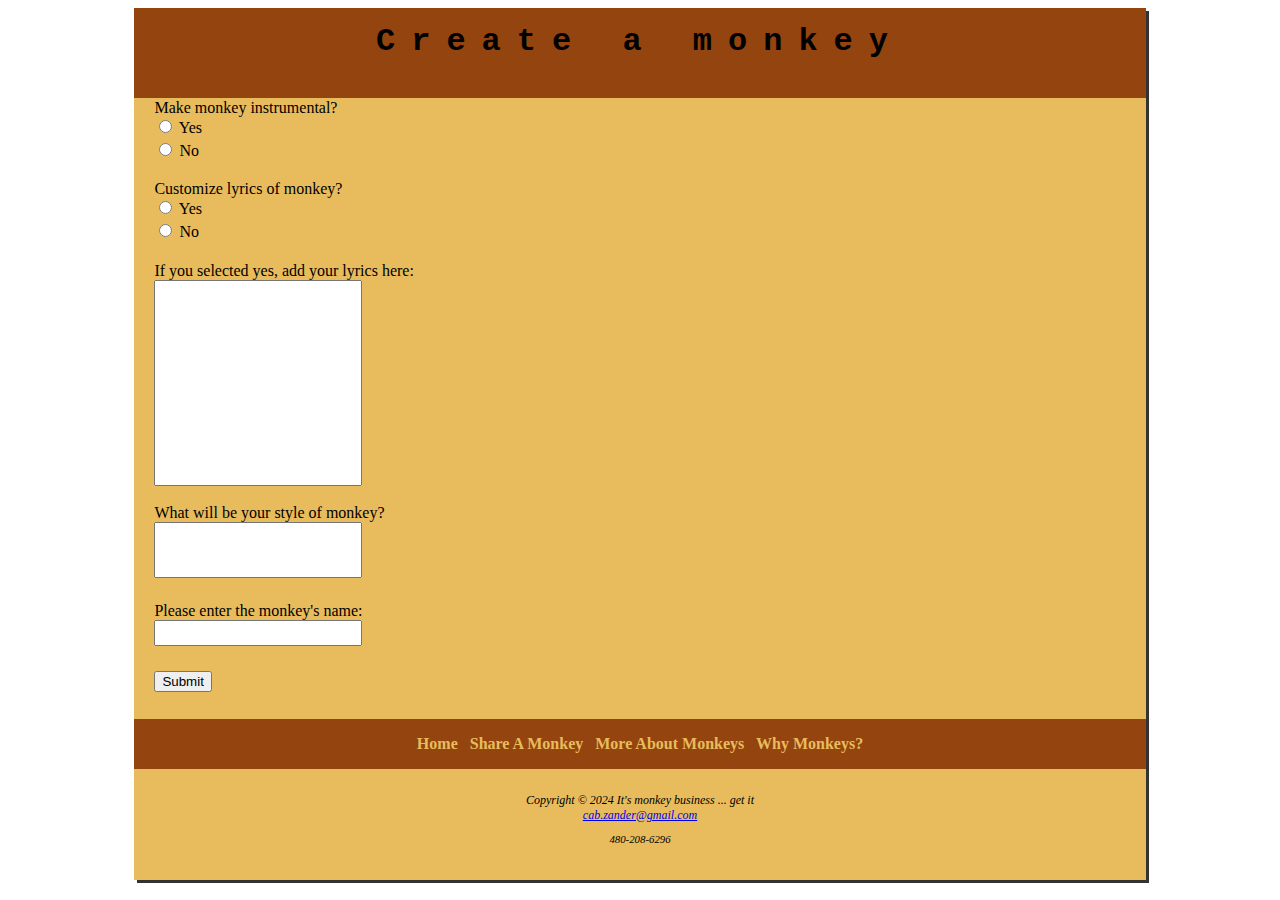
==== create.html @ fe40f820 "Uploaded first drafts of every file" ====
<!DOCTYPE html>
<html lang="en">
<head>
<link rel="stylesheet" href="style.css">
<title>Create A Monkey | Monkey Media</title>
<meta charset="utf-8">
<meta name="description" content="A work-in-progress company website, but don't tell anybody that the company is fake. This is a secret, and it CANNOT fall into the wrong hands">
</head>
<body>
<div id="wrapper">
<header>
  <h1>Create a monkey</h1>
</header>
<main>
    <form method="post" action="kthanks.html">
        Make monkey instrumental?<br>
        <input type="radio" name="recommend" id="absolutely" value="A" required> Yes<br>
        <input type="radio" name="recommend" id="maybe" value="M" required> No<br>
        <br>
        Customize lyrics of monkey?<br>
        <input type="radio" name="learned" id="lot" value="L" required> Yes<br>
        <input type="radio" name="learned" id="decentAmount" value="DA" required> No<br>
        <br>
        If you selected yes, add your lyrics here:<br>
        <input type="lyrics" name="favorite" id="fav"><br>
        <br>
        What will be your style of monkey?<br>
        <input type="style" name="favorite" id="fav"><br>
        <br>
        Please enter the monkey's name:<br>
        <input type="name" name="favorite" id="fav"><br>
        <br>
        <input type="submit">
    </form>
</main>
<nav>
  <a href="index.html">Home</a> &nbsp;
  <a href="share.html">Share A Monkey</a> &nbsp;
  <a href="more.html">More About Monkeys</a> &nbsp;
  <a href="why.html">Why Monkeys?</a>
</nav>
<footer>
  Copyright &copy; 2024 It's monkey business ... get it
  <br>
  <a href="email.html">cab.zander@gmail.com</a>
  <p id="contact">480-208-6296</p>
</footer>
</div>
</body>
</html>
---- style.css ----
header {
    color: #000000;
    background-color: #94440f;
    height: 60px;
    text-align: center;
    padding: 15px;
}
h1 {
    margin-bottom: 0px;
    font-family: 'Courier New', Courier, monospace;
    margin-top: 0px;
    letter-spacing: 0.5em;
}
body {
    color: #000000;
    background-image: url(rocks.png);
    font-family: Georgia, 'Times New Roman', Times, serif;
}
nav {
    background-color: #94440f;
    font-weight: bold;
    text-align: center;
    padding: 1em;
}
nav a {
    text-decoration: none;
    color: #e8bc5c;
}
h2 {
    color: #005a27;
    font-family: Georgia, "Times New Roman", serif;
    text-align: center;
}
h3 {
    color: #00401c;
    font-family: Georgia, "Times New Roman", serif;
}
dt {
    color: #002171;
}
span.pity {
    color: #d21919;
}
.center {
    display: block;
    margin-left: auto;
    margin-right: auto;
    width: 20%;
}
footer {
    font-size: 75%;
    font-style: italic;
    text-align: center;
    font-family: Georgia, "Times New Roman", serif;
    padding: 2em;
}
#contact {
    font-size: 90%;
}
#wrapper {
    margin: auto;
    width: 80%;
    background-color: #e8bc5c;
    min-width: 960px;
    max-width: 2048px;
    box-shadow: 3px 3px #333333;
}
main {
    padding-top: 1px;
    padding-right: 20px;
    padding-bottom: 20px;
    padding-left: 20px;
    display: block;
}
table {
    margin: auto;
    border: 2px solid #470074;
    border-collapse: collapse;
    width: 1000px;
    height: 1000px;
}
table td, th {
    padding: 0.5em;
    border: 2px solid #470074;
    font-family: Arial, Helvetica, sans-serif;
    text-align: center;
    font-size: 30px;
    font-weight: bold;
}
table td.tier {
    background-color: #6a6969;
    width: 850px;
    height: 100px;
}
table td.rocks {
    width: 850px;
    height: 50px;
    font-size: 15px;
}
tr.tier:nth-of-type(1) {
    background-color: lightcoral;
}
tr.tier:nth-of-type(2) {
    background-color: orange;
}
tr.tier:nth-of-type(3) {
    background-color: yellow;
}
tr.tier:nth-of-type(4) {
    background-color: lightgreen;
}
tr.tier:nth-of-type(5) {
    background-color: lightblue;
}
tr.tier:nth-of-type(6) {
    background-color: violet;
}
tr.tier:nth-of-type(7) {
    background-color: pink;
}
form {
    flex-direction: column;
    flex-wrap: nowrap;
}
input {
    margin-bottom: 0.5em;
}
input[type="lyrics"] {
    width: 200px;
    height: 200px;
    font-family: inherit;
    font-size: inherit;
    margin:0;
}
input[type="style"] {
    width: 200px;
    height: 50px;
}
input[type="name"] {
    width: 200px;
    height: 20px;
}
textarea {
    margin-bottom: 0.5em;
}
video {
    display: block;
    margin-left: auto;
    margin-right: auto;
}
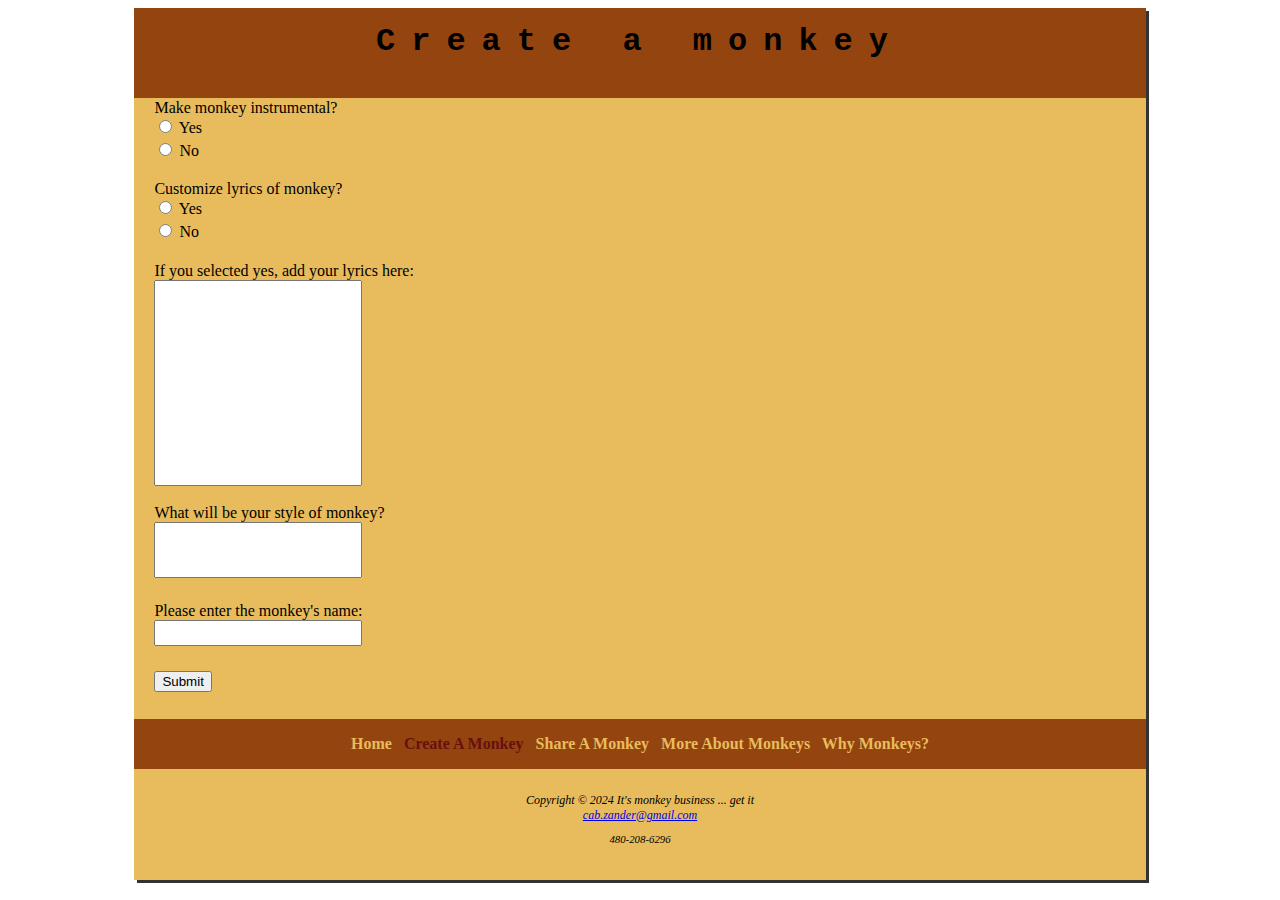
==== commit 3bbaafe6: "Uploaded second drafts of every file" ====
--- a/create.html
+++ b/create.html
@@ -35,6 +35,7 @@
 </main>
 <nav>
   <a href="index.html">Home</a> &nbsp;
+  <a><span class="selected">Create A Monkey</span></a> &nbsp;
   <a href="share.html">Share A Monkey</a> &nbsp;
   <a href="more.html">More About Monkeys</a> &nbsp;
   <a href="why.html">Why Monkeys?</a>
--- a/style.css
+++ b/style.css
@@ -38,8 +38,8 @@
 dt {
     color: #002171;
 }
-span.pity {
-    color: #d21919;
+span.selected {
+    color: #671010;
 }
 .center {
     display: block;
